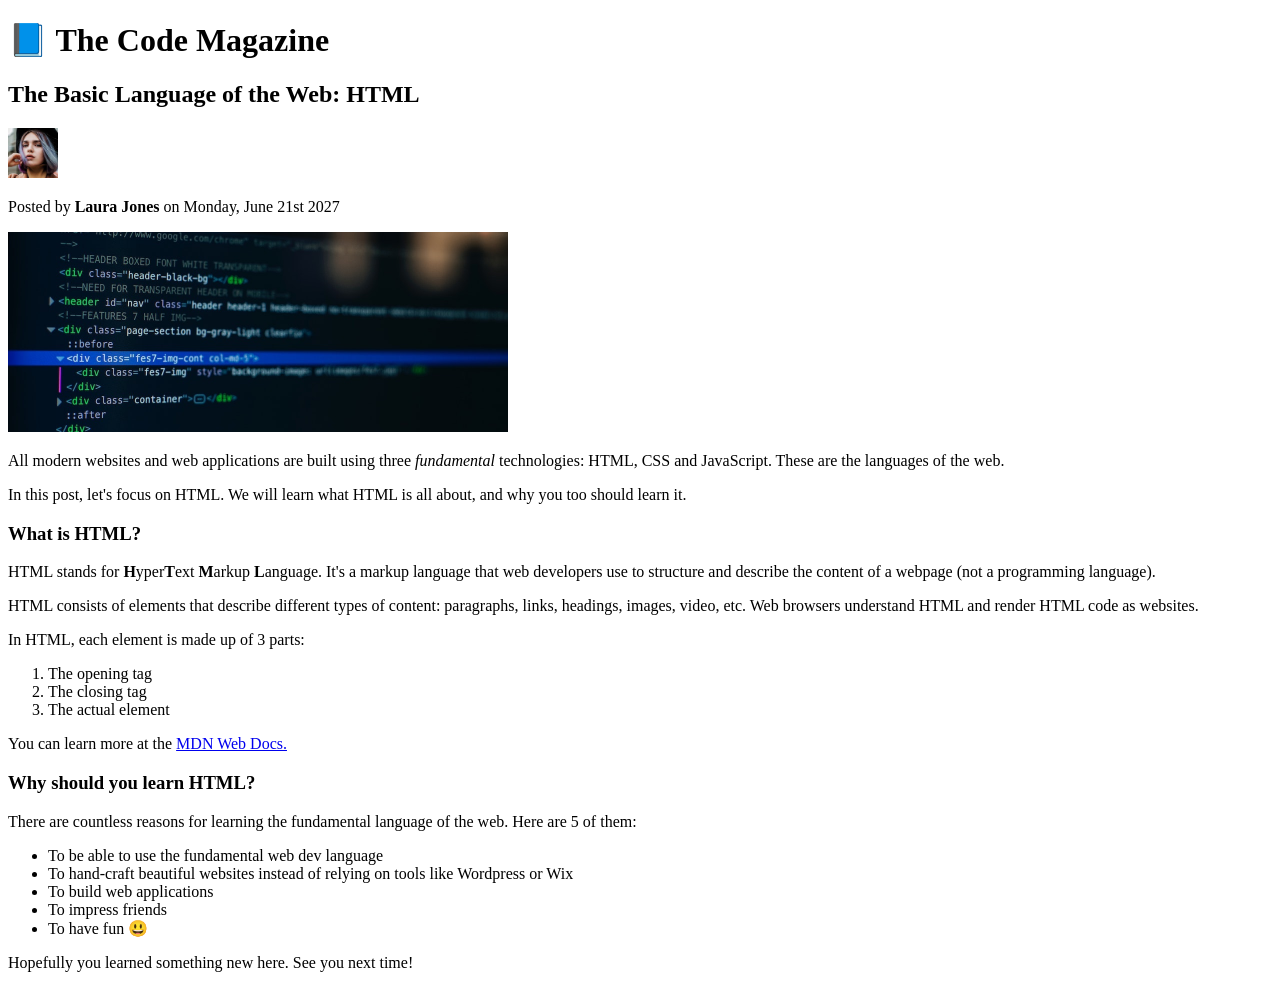
==== 02-HTML-Fundamentals/index.html @ d078e245 "Add two images of author and post respectively" ====
<!DOCTYPE html>
<html lang="en">

<head>
    <meta charset="UTF-8">
    <meta name="viewport" content="width=device-width, initial-scale=1.0">
    <title>The Basic Language of the Web: HTML</title>
</head>

<body>
    <h1>📘 The Code Magazine</h1>
    <h2>The Basic Language of the Web: HTML</h2>
    <img src="./laura-jones.jpg" alt="author Laura Jones" width="50" height="50">
    <p>Posted by <strong>Laura Jones</strong> on Monday, June 21st 2027</p>
    <img src="./post-img.jpg" alt="post image" width="500" height="200">
    <p>All modern websites and web applications are built using three <em>fundamental</em> technologies: HTML, CSS and
        JavaScript. These are the languages of the web.</p>
    <p>In this post, let's focus on HTML. We will learn what HTML is all about, and why you too should learn it.</p>
    <h3>What is HTML?</h3>
    <p>HTML stands for <strong>H</strong>yper<strong>T</strong>ext <strong>M</strong>arkup <strong>L</strong>anguage.
        It's a markup
        language that web
        developers use to structure and
        describe the
        content of a webpage (not a programming language).</p>
    <p>HTML consists of elements that describe different types of content: paragraphs, links, headings, images, video,
        etc. Web browsers understand HTML and render HTML code as websites.</p>
    <p>In HTML, each element is made up of 3 parts:</p>
    <ol>
        <li>The opening tag</li>
        <li>The closing tag</li>
        <li>The actual element</li>
    </ol>
    <p>You can learn more at the <a href="https://developer.mozilla.org/en-US/" target="_blank">MDN Web Docs.</a></p>
    <h3>Why should you learn HTML?</h3>
    <p>There are countless reasons for learning the fundamental language of the web. Here are 5 of them:</p>
    <ul>
        <li>To be able to use the fundamental web dev language</li>
        <li>To hand-craft beautiful websites instead of relying on tools like Wordpress or Wix</li>
        <li>To build web applications</li>
        <li>To impress friends</li>
        <li>To have fun 😃</li>
    </ul>
    <p>Hopefully you learned something new here. See you next time!</p>
</body>

</html>
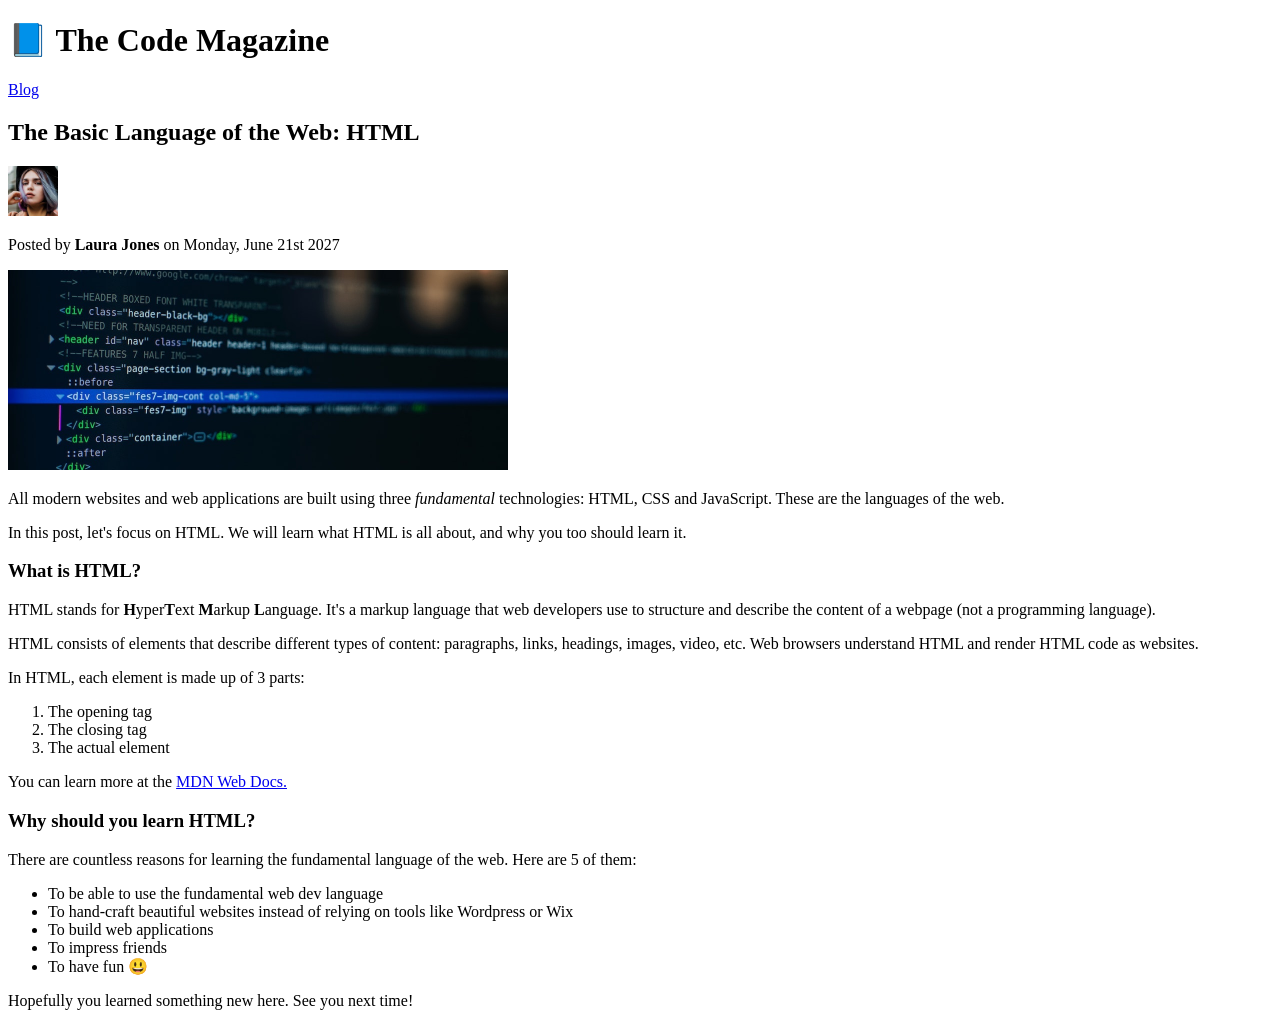
==== commit adfe9e2c: "Add link to blog page" ====
--- a/02-HTML-Fundamentals/index.html
+++ b/02-HTML-Fundamentals/index.html
@@ -9,6 +9,7 @@
 
 <body>
     <h1>📘 The Code Magazine</h1>
+    <a href="./blog.html">Blog</a>
     <h2>The Basic Language of the Web: HTML</h2>
     <img src="./laura-jones.jpg" alt="author Laura Jones" width="50" height="50">
     <p>Posted by <strong>Laura Jones</strong> on Monday, June 21st 2027</p>
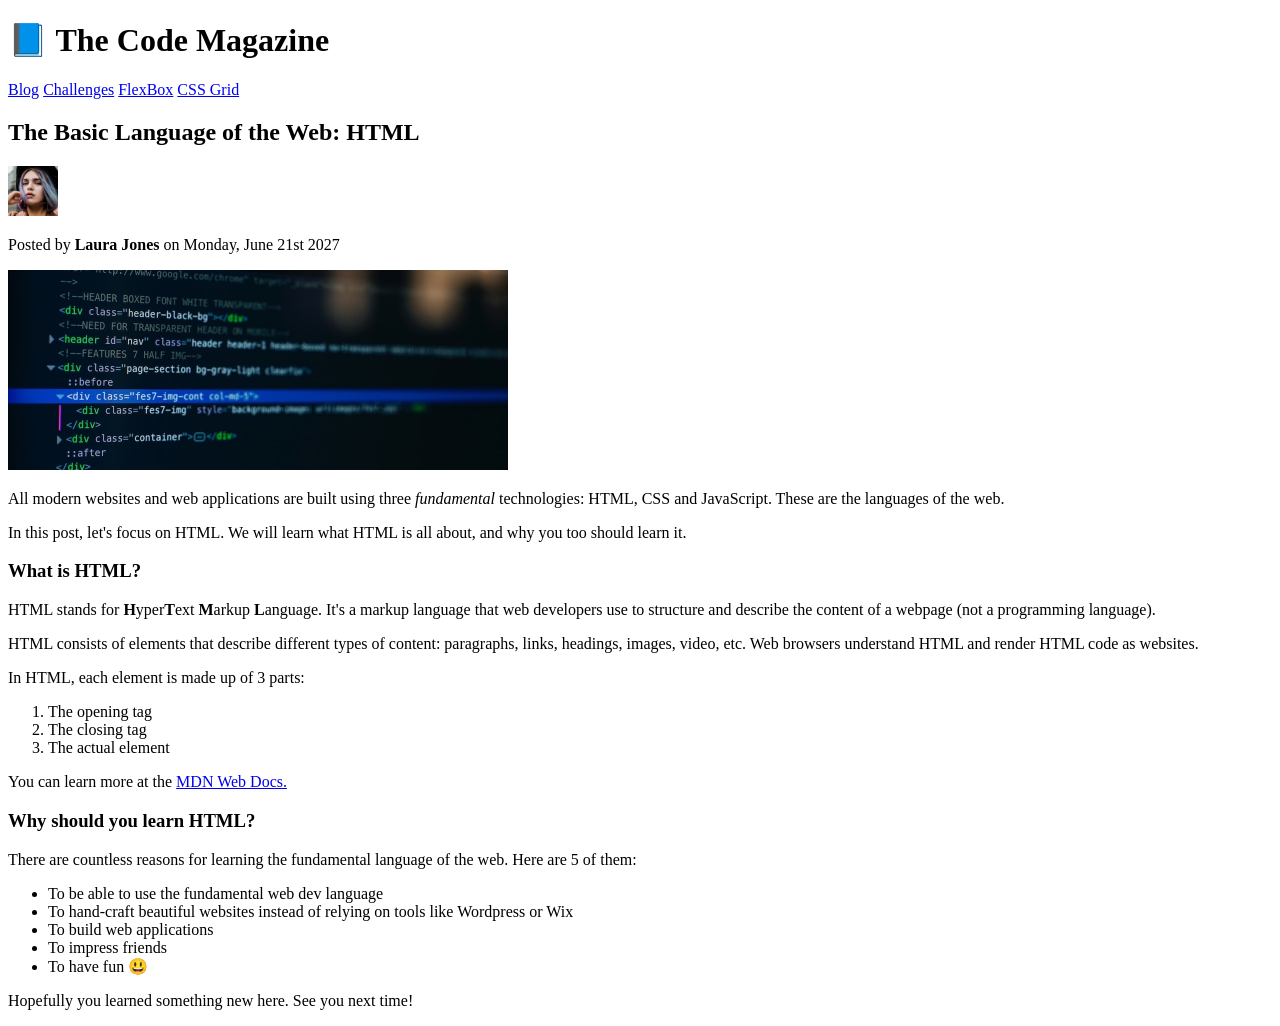
==== commit 89d8ecf4: "Add links for challenges, flexbox, and css grid" ====
--- a/02-HTML-Fundamentals/index.html
+++ b/02-HTML-Fundamentals/index.html
@@ -10,6 +10,9 @@
 <body>
     <h1>📘 The Code Magazine</h1>
     <a href="./blog.html">Blog</a>
+    <a href="#">Challenges</a>
+    <a href="#">FlexBox</a>
+    <a href="#">CSS Grid</a>
     <h2>The Basic Language of the Web: HTML</h2>
     <img src="./laura-jones.jpg" alt="author Laura Jones" width="50" height="50">
     <p>Posted by <strong>Laura Jones</strong> on Monday, June 21st 2027</p>
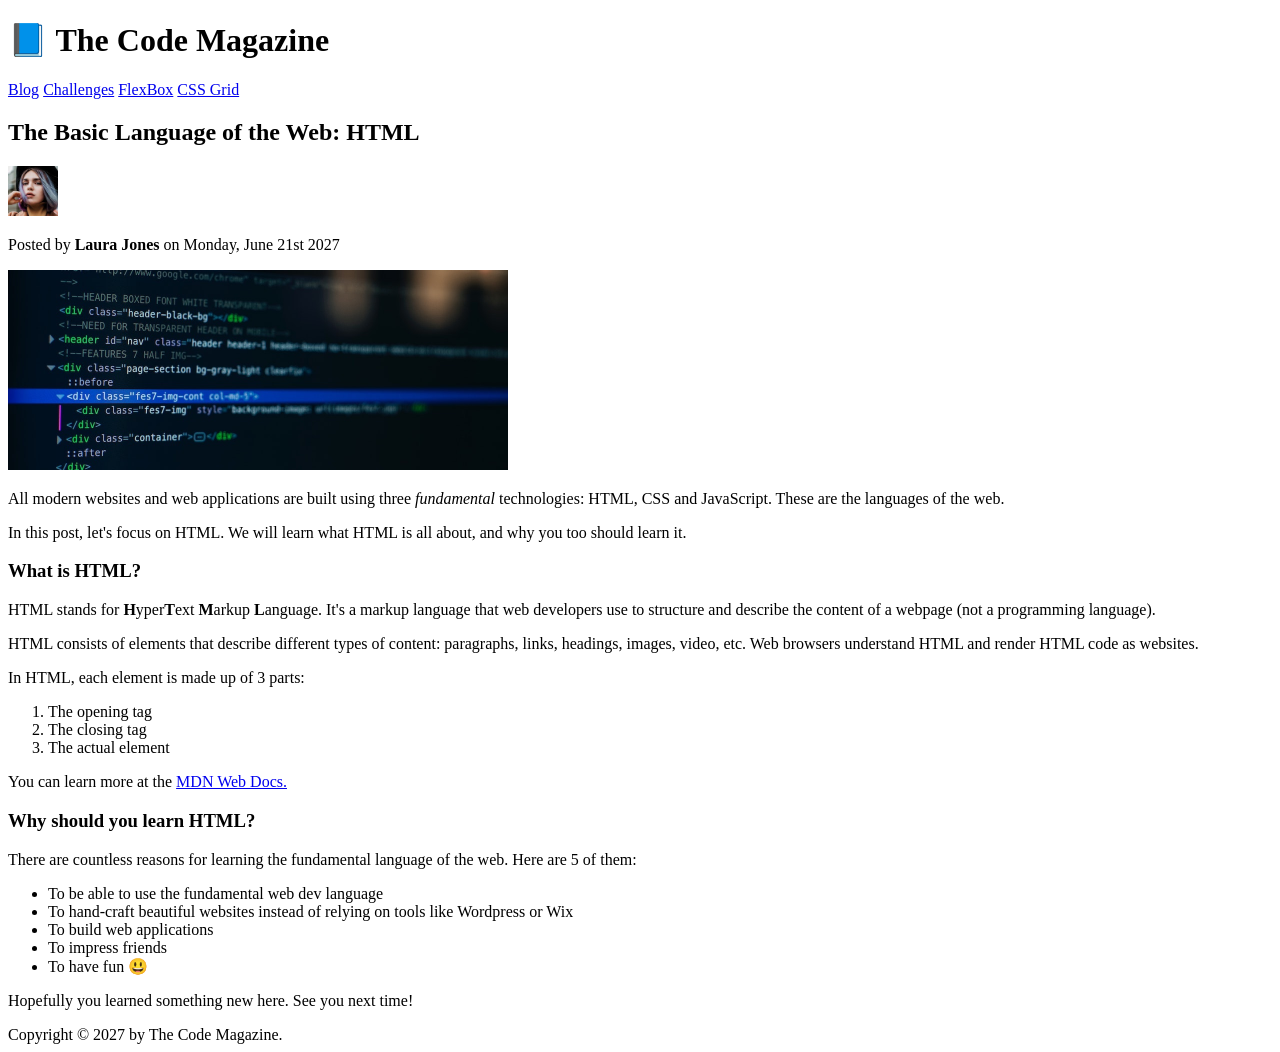
==== commit 655f484e: "Add footer section" ====
--- a/02-HTML-Fundamentals/index.html
+++ b/02-HTML-Fundamentals/index.html
@@ -8,44 +8,60 @@
 </head>
 
 <body>
-    <h1>📘 The Code Magazine</h1>
-    <a href="./blog.html">Blog</a>
-    <a href="#">Challenges</a>
-    <a href="#">FlexBox</a>
-    <a href="#">CSS Grid</a>
-    <h2>The Basic Language of the Web: HTML</h2>
-    <img src="./laura-jones.jpg" alt="author Laura Jones" width="50" height="50">
-    <p>Posted by <strong>Laura Jones</strong> on Monday, June 21st 2027</p>
-    <img src="./post-img.jpg" alt="post image" width="500" height="200">
-    <p>All modern websites and web applications are built using three <em>fundamental</em> technologies: HTML, CSS and
-        JavaScript. These are the languages of the web.</p>
-    <p>In this post, let's focus on HTML. We will learn what HTML is all about, and why you too should learn it.</p>
-    <h3>What is HTML?</h3>
-    <p>HTML stands for <strong>H</strong>yper<strong>T</strong>ext <strong>M</strong>arkup <strong>L</strong>anguage.
-        It's a markup
-        language that web
-        developers use to structure and
-        describe the
-        content of a webpage (not a programming language).</p>
-    <p>HTML consists of elements that describe different types of content: paragraphs, links, headings, images, video,
-        etc. Web browsers understand HTML and render HTML code as websites.</p>
-    <p>In HTML, each element is made up of 3 parts:</p>
-    <ol>
-        <li>The opening tag</li>
-        <li>The closing tag</li>
-        <li>The actual element</li>
-    </ol>
-    <p>You can learn more at the <a href="https://developer.mozilla.org/en-US/" target="_blank">MDN Web Docs.</a></p>
-    <h3>Why should you learn HTML?</h3>
-    <p>There are countless reasons for learning the fundamental language of the web. Here are 5 of them:</p>
-    <ul>
-        <li>To be able to use the fundamental web dev language</li>
-        <li>To hand-craft beautiful websites instead of relying on tools like Wordpress or Wix</li>
-        <li>To build web applications</li>
-        <li>To impress friends</li>
-        <li>To have fun 😃</li>
-    </ul>
-    <p>Hopefully you learned something new here. See you next time!</p>
+    <header>
+        <h1>📘 The Code Magazine</h1>
+        <nav>
+            <a href="./blog.html">Blog</a>
+            <a href="#">Challenges</a>
+            <a href="#">FlexBox</a>
+            <a href="#">CSS Grid</a>
+        </nav>
+    </header>
+    <article>
+        <header>
+            <h2>The Basic Language of the Web: HTML</h2>
+            <img src="./laura-jones.jpg" alt="author Laura Jones" width="50" height="50">
+            <p>Posted by <strong>Laura Jones</strong> on Monday, June 21st 2027</p>
+            <img src="./post-img.jpg" alt="post image" width="500" height="200">
+        </header>
+        <p>All modern websites and web applications are built using three <em>fundamental</em> technologies: HTML, CSS
+            and
+            JavaScript. These are the languages of the web.</p>
+        <p>In this post, let's focus on HTML. We will learn what HTML is all about, and why you too should learn it.</p>
+        <h3>What is HTML?</h3>
+        <p>HTML stands for <strong>H</strong>yper<strong>T</strong>ext <strong>M</strong>arkup
+            <strong>L</strong>anguage.
+            It's a markup
+            language that web
+            developers use to structure and
+            describe the
+            content of a webpage (not a programming language).
+        </p>
+        <p>HTML consists of elements that describe different types of content: paragraphs, links, headings, images,
+            video,
+            etc. Web browsers understand HTML and render HTML code as websites.</p>
+        <p>In HTML, each element is made up of 3 parts:</p>
+        <ol>
+            <li>The opening tag</li>
+            <li>The closing tag</li>
+            <li>The actual element</li>
+        </ol>
+        <p>You can learn more at the <a href="https://developer.mozilla.org/en-US/" target="_blank">MDN Web Docs.</a>
+        </p>
+        <h3>Why should you learn HTML?</h3>
+        <p>There are countless reasons for learning the fundamental language of the web. Here are 5 of them:</p>
+        <ul>
+            <li>To be able to use the fundamental web dev language</li>
+            <li>To hand-craft beautiful websites instead of relying on tools like Wordpress or Wix</li>
+            <li>To build web applications</li>
+            <li>To impress friends</li>
+            <li>To have fun 😃</li>
+        </ul>
+        <p>Hopefully you learned something new here. See you next time!</p>
+    </article>
+    <footer>
+        Copyright &copy; 2027 by The Code Magazine.
+    </footer>
 </body>
 
 </html>
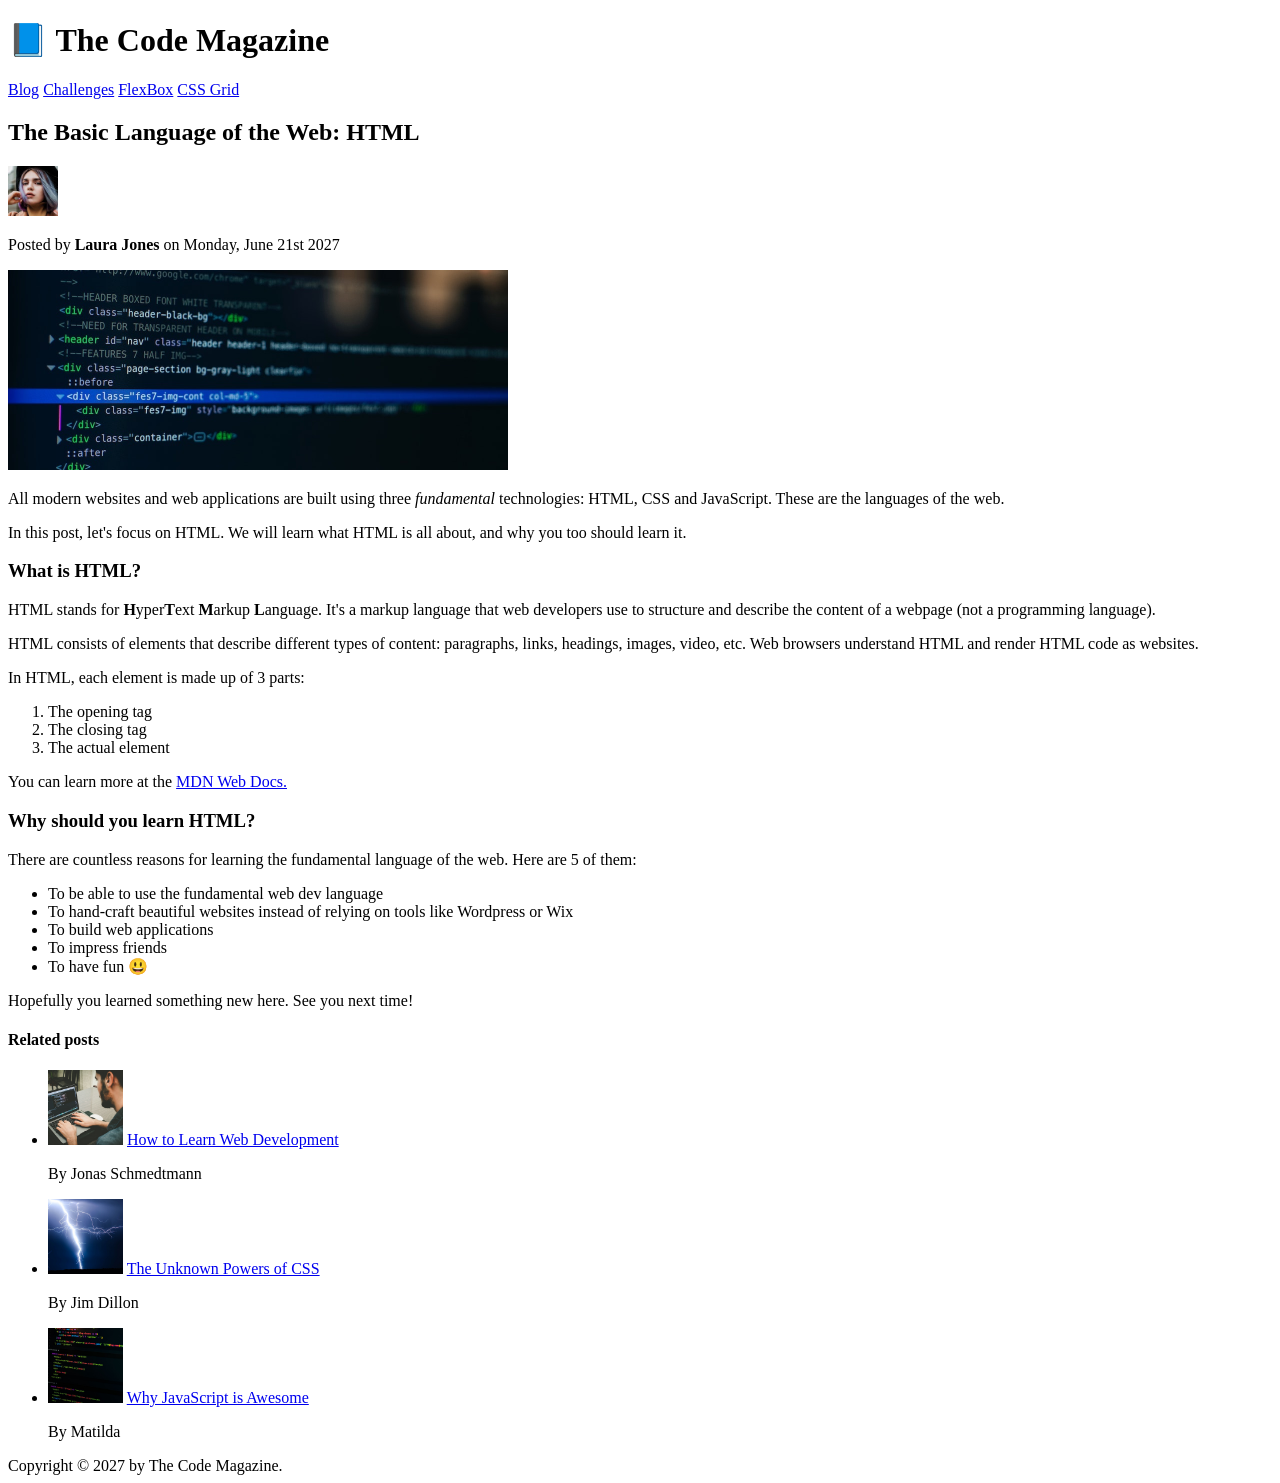
==== commit ce309e79: "Add content on the aside section" ====
--- a/02-HTML-Fundamentals/index.html
+++ b/02-HTML-Fundamentals/index.html
@@ -59,6 +59,24 @@
         </ul>
         <p>Hopefully you learned something new here. See you next time!</p>
     </article>
+    <aside>
+        <h4>Related posts</h4>
+        <ul>
+            <li><img src="./images/related-1.jpg" alt="Man writing code" width="75" height="75"> <a href="#">How to
+                    Learn
+                    Web Development</a>
+                <p>By Jonas Schmedtmann</p>
+            </li>
+            <li><img src="./images/related-2.jpg" alt="Lightning strike" height="75" width="75"> <a href="#">The Unknown
+                    Powers of CSS</a>
+                <p>By Jim Dillon</p>
+            </li>
+            <li><img src="./images/related-3.jpg" alt="JavaScript code" height="75" width="75"> <a href="#">Why
+                    JavaScript is Awesome</a>
+                <p>By Matilda</p>
+            </li>
+        </ul>
+    </aside>
     <footer>
         Copyright &copy; 2027 by The Code Magazine.
     </footer>
